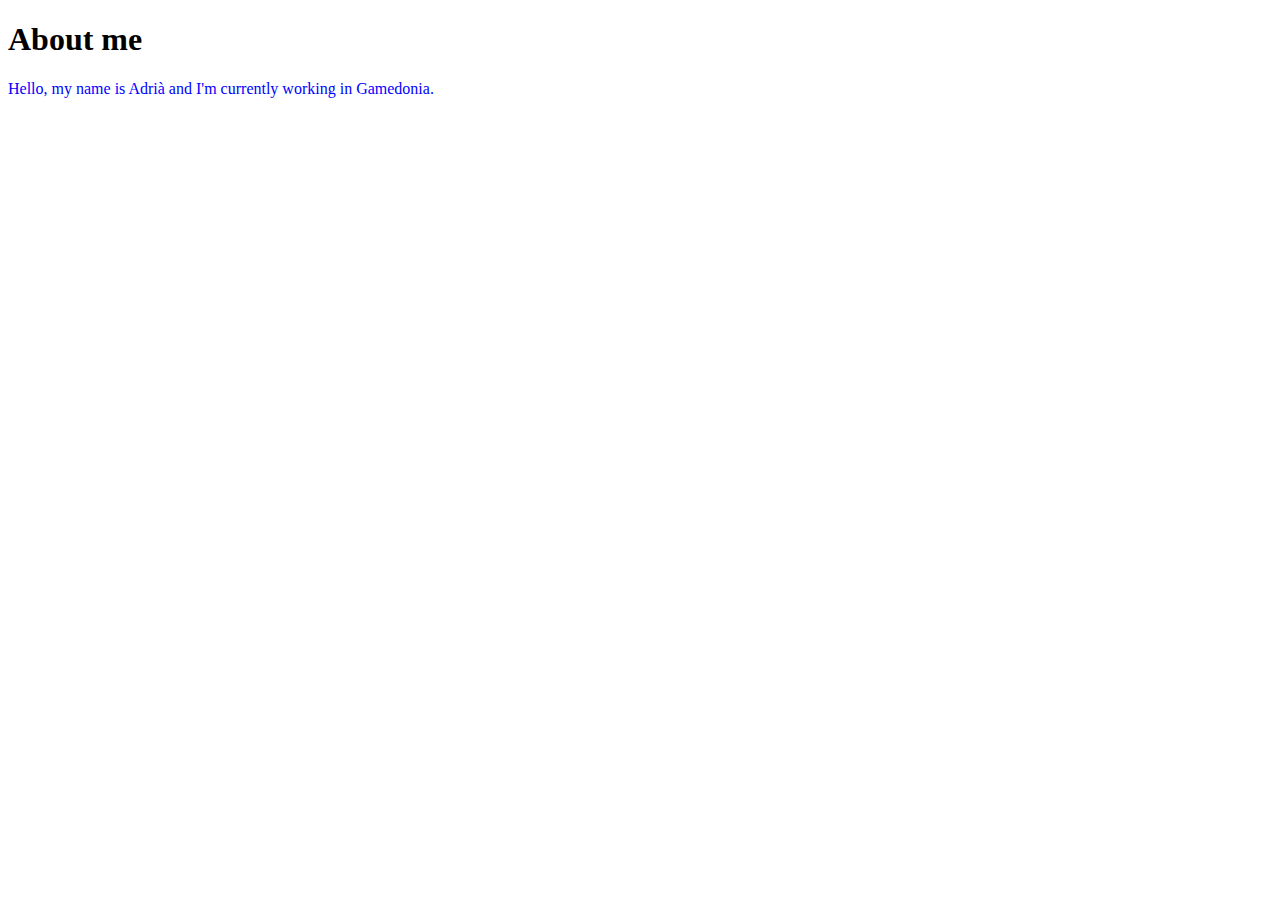
==== about.html @ a746be62 "New page in web site, the About me page. Added link styles. Added anchor to point to the About me pa" ====
<!DOCTYPE html>
	<html>
	<head>
		<link rel="stylesheet" type="text/css" href="basic.css">
	</head>
	<body>
		<h1>About me</h1>
		<p>Hello, my name is Adrià and I'm currently working in Gamedonia.</p>
	</body>
</html>
---- basic.css ----
p {
	color: blue;
}

/* -------link styles------- */

a {
	color: red;
}

a:hover {
	color: orange;
}
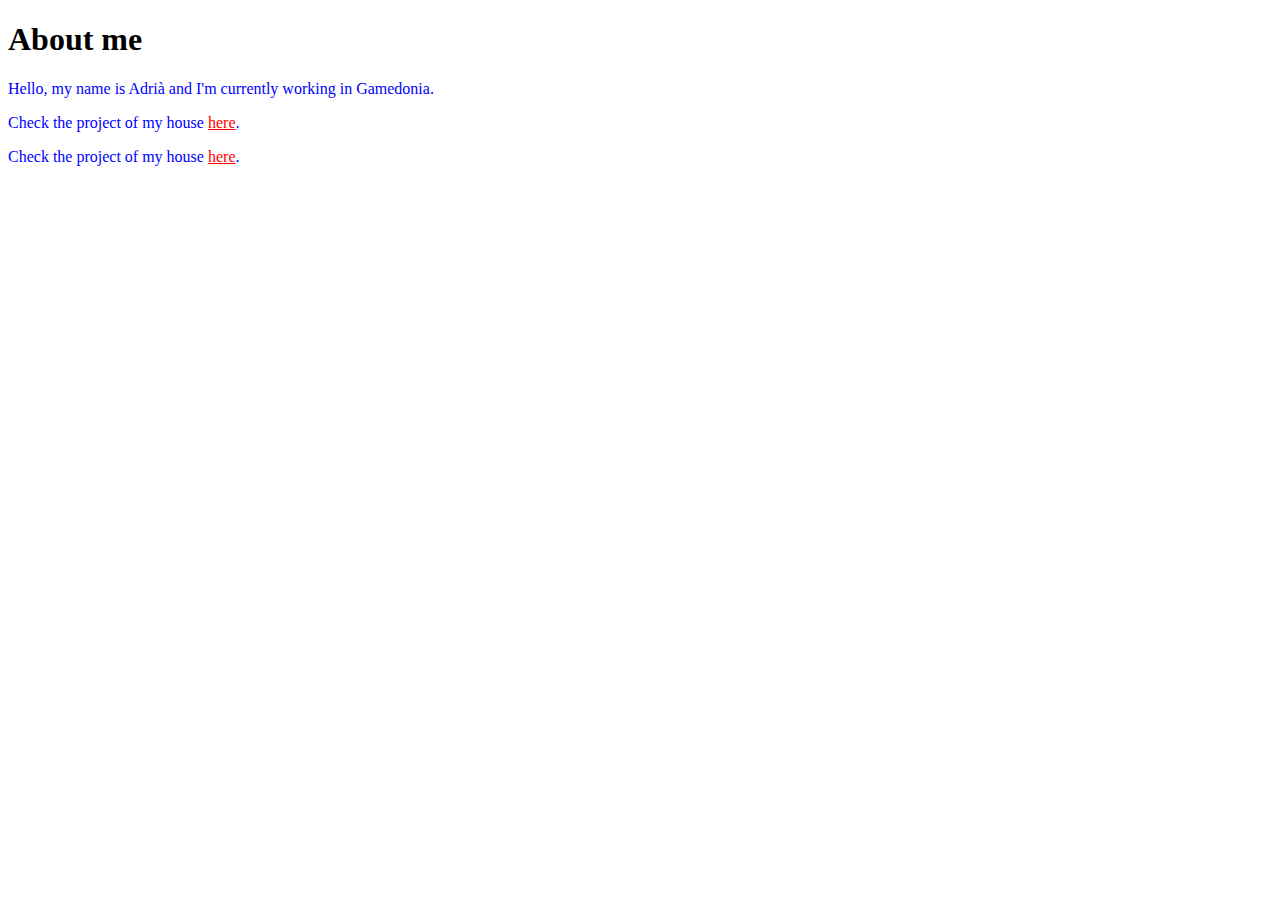
==== commit 5b622cfc: "Figured index.html must be in the root directory I guess links to house and car will work now they'r" ====
--- a/about.html
+++ b/about.html
@@ -6,5 +6,7 @@
 	<body>
 		<h1>About me</h1>
 		<p>Hello, my name is Adrià and I'm currently working in Gamedonia.</p>
+		<p>Check the project of my house <a href="/project/house">here</a>.</p>
+		<p>Check the project of my house <a href="/project/car">here</a>.</p>
 	</body>
 </html>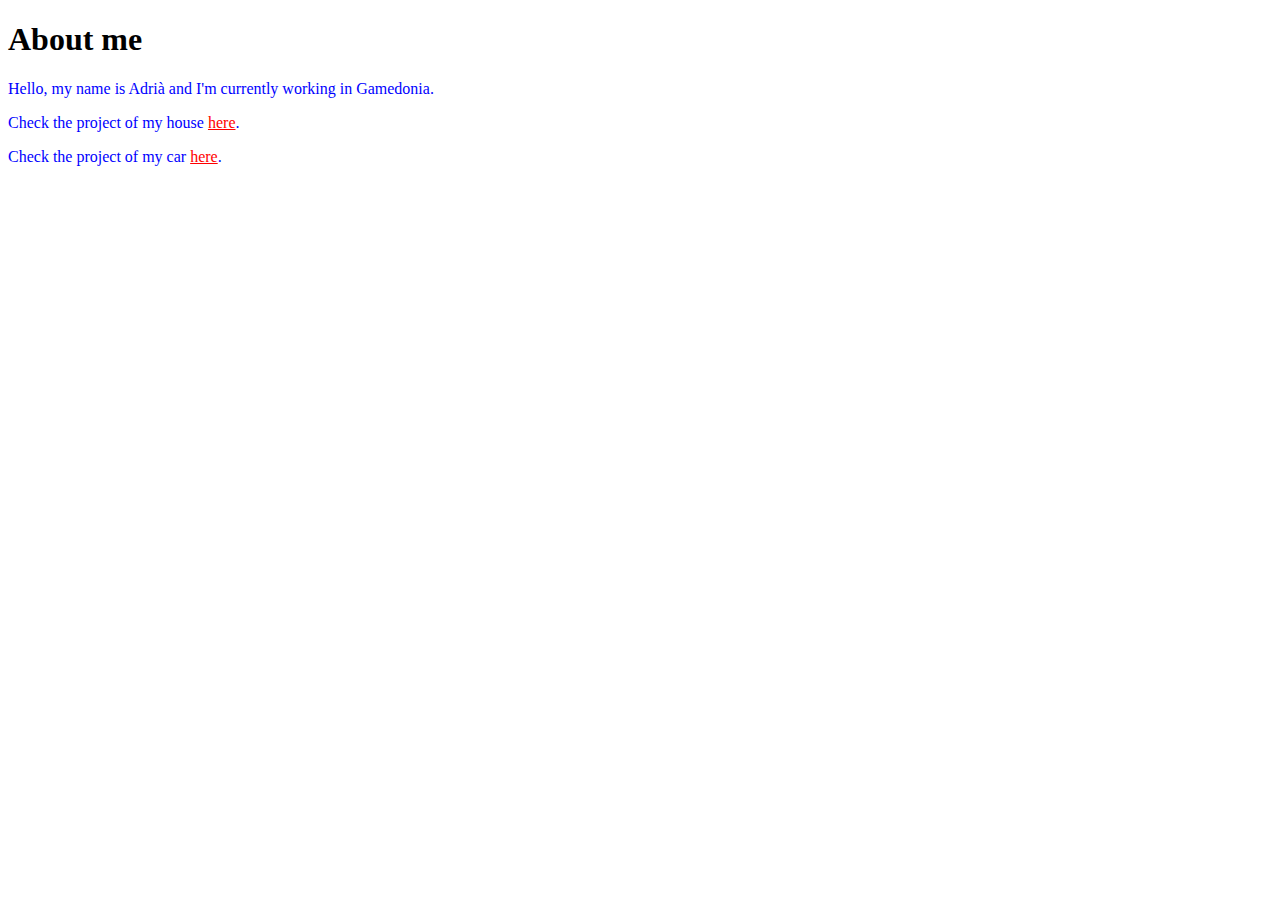
==== commit 96495e1c: "phrase that linked to car wrongly mentioned house" ====
--- a/about.html
+++ b/about.html
@@ -7,6 +7,6 @@
 		<h1>About me</h1>
 		<p>Hello, my name is Adrià and I'm currently working in Gamedonia.</p>
 		<p>Check the project of my house <a href="/project/house">here</a>.</p>
-		<p>Check the project of my house <a href="/project/car">here</a>.</p>
+		<p>Check the project of my car <a href="/project/car">here</a>.</p>
 	</body>
 </html>